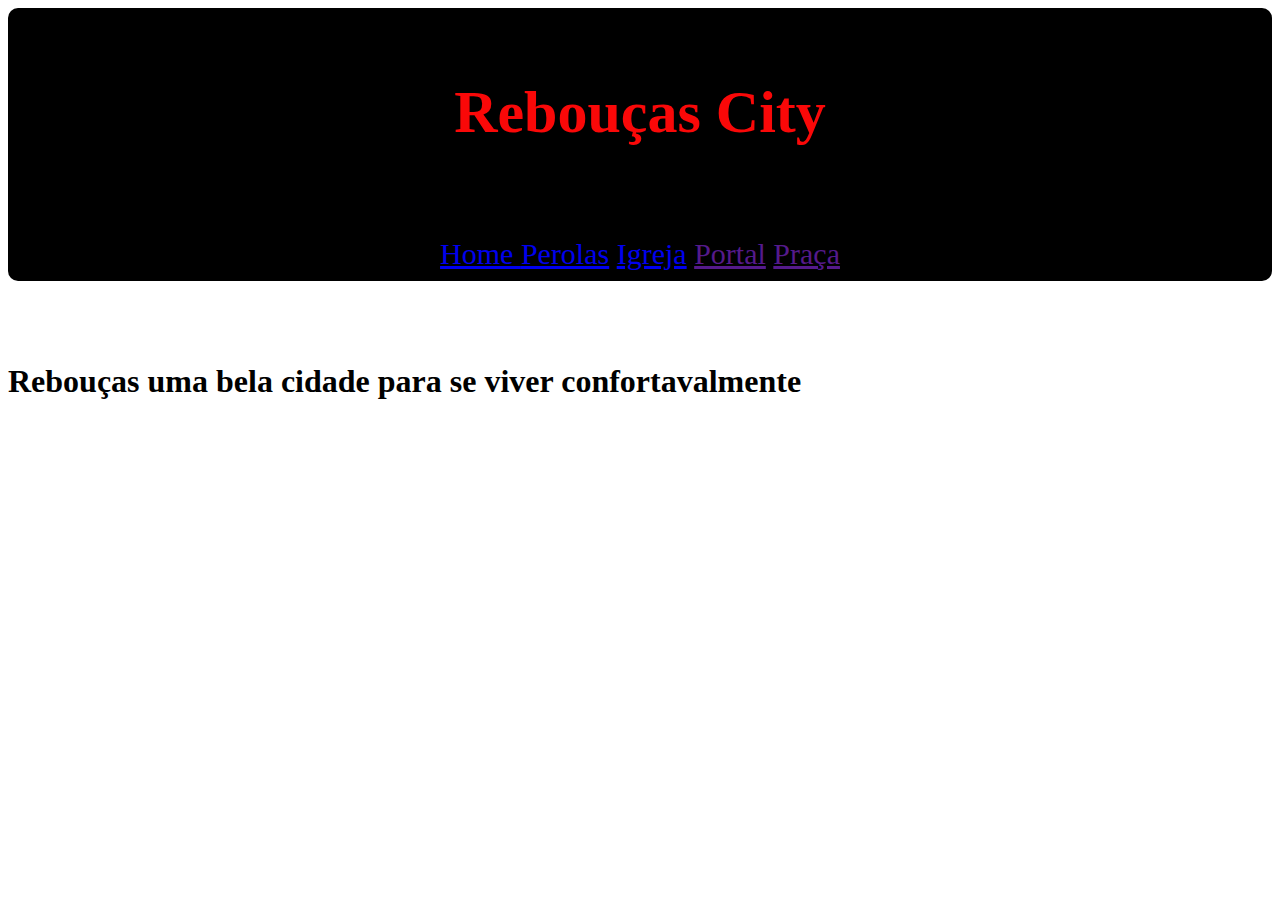
==== index.html @ 73720719 "hjhjdt" ====
<!DOCTYPE html>
<html lang="en">
<head>
    <meta charset="UTF-8">
    <meta http-equiv="X-UA-Compatible" content="IE=edge">
    <meta name="viewport" content="width=device-width, initial-scale=1.0">
    <title>Document</title>
    <link rel="stylesheet" href="css/css.css">
</head>
     <body> 
         <div>
             
            <h1>Rebouças City</h1>
               
                <p><a href="index.html">Home  </a> <a href="agiotagem.html">Perolas</a> <a href="jaojaopedemesa.html">Igreja</a> <a href="">Portal</a>   <a href="">Praça</a></p>
        </div>
        
        <h1><p class="bah">Rebouças uma bela cidade para se viver confortavalmente</p></h1>
         
    </body> 
</html>
---- css/css.css ----
body
{
    background-color: rgba(247, 12, 12, 0);
    font-family: Cambria, Cochin, Georgia, Times, 'Times New Roman', serif;

}
div
{
 background-color: black;
 color: rgb(250, 8, 8);
 padding: 30px;
 position: relative;
 border-radius: 10px;
 text-align:center;
 font-size: 30px;

}
p
{
    text-align: center;
    position: relative;
    top: 50px;
    
}
.jonhnn
{
  background-color: rgb(255, 255, 255);
  align-self: center;

}
.bah
{
    text-align: left;
}
.igreja
{
    background-color: white;
    color: black;
}
.renato
{
    background-color: rgb(252, 8, 8);
    top: 50px;
}

#renatao {
    position: relative;
    left: -500px;
    
}
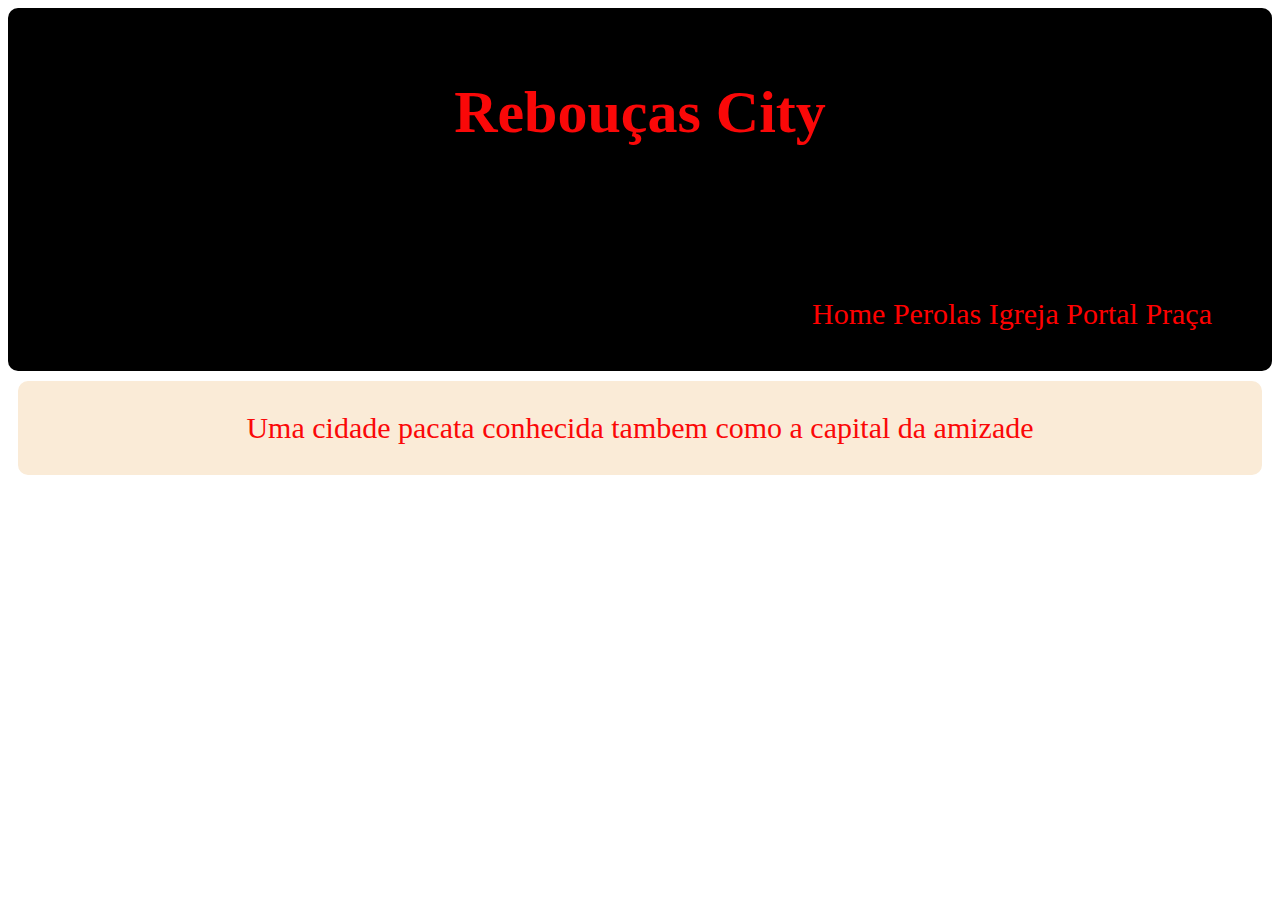
==== commit bb76909d: "fedfwEGFWEFWERD" ====
--- a/index.html
+++ b/index.html
@@ -12,10 +12,12 @@
              
             <h1>Rebouças City</h1>
                
+            <div class="mathias">
                 <p><a href="index.html">Home  </a> <a href="agiotagem.html">Perolas</a> <a href="jaojaopedemesa.html">Igreja</a> <a href="">Portal</a>   <a href="">Praça</a></p>
+            </div>
         </div>
         
-        <h1><p class="bah">Rebouças uma bela cidade para se viver confortavalmente</p></h1>
+        <div class="haha">Uma cidade pacata conhecida tambem como a capital da amizade</div>
          
     </body> 
 </html>--- a/css/css.css
+++ b/css/css.css
@@ -13,13 +13,23 @@
  border-radius: 10px;
  text-align:center;
  font-size: 30px;
+}
+.mathias a 
+{
+    text-decoration: none;
+    color: red;
 
+}
+.mathias a:hover
+{
+    color: rgb(21, 255, 0);
 }
 p
 {
-    text-align: center;
+    text-align: right;
     position: relative;
     top: 50px;
+    
     
 }
 .jonhnn
@@ -39,12 +49,17 @@
 }
 .renato
 {
-    background-color: rgb(252, 8, 8);
+    background-color: rgb(199, 166, 206);
     top: 50px;
 }
 
 #renatao {
     position: relative;
-    left: -500px;
+    left: -250px;
     
+}
+.haha
+{
+    margin: 10px  ;
+    background-color: antiquewhite;
 }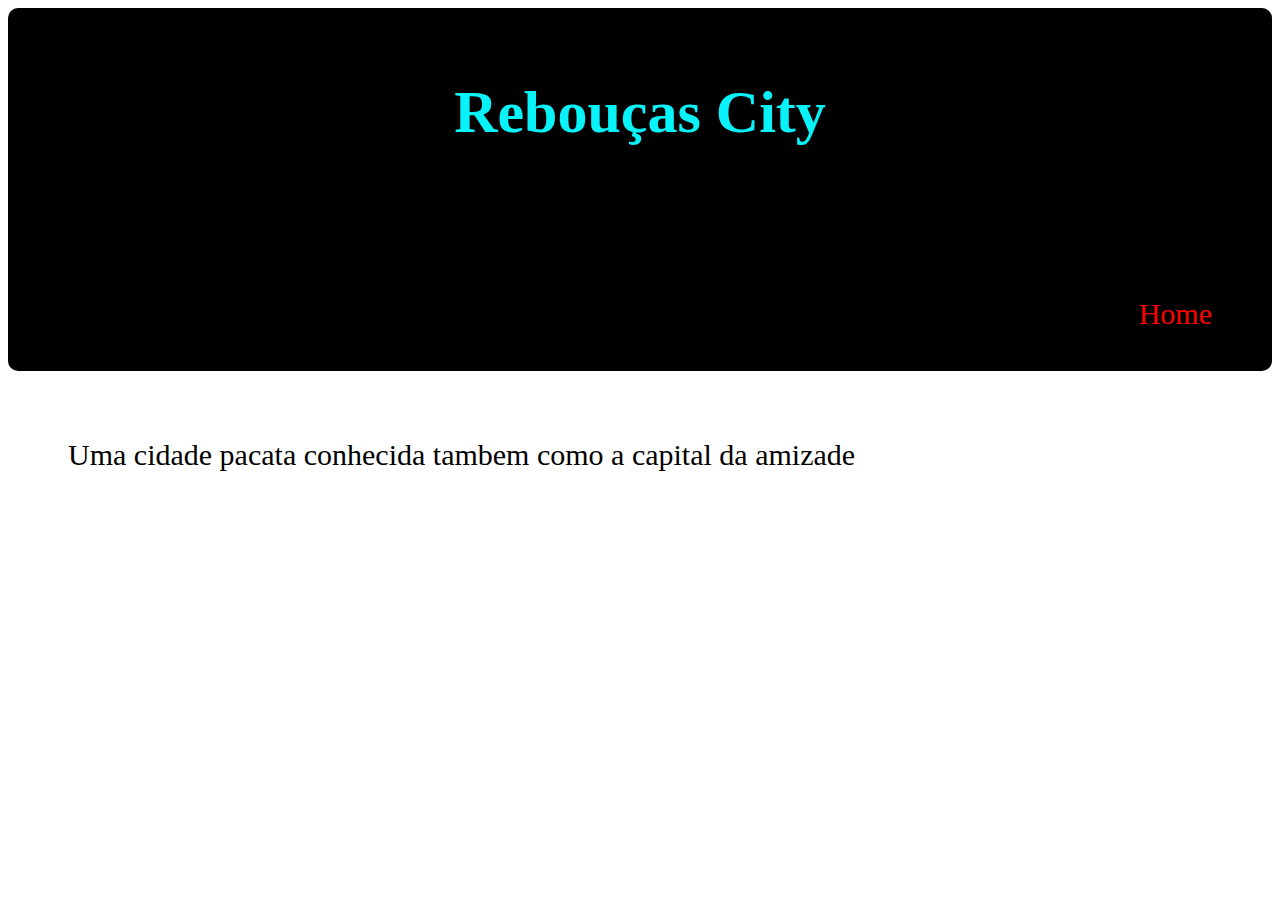
==== commit e61a06c7: "recomeçqando" ====
--- a/index.html
+++ b/index.html
@@ -8,16 +8,16 @@
     <link rel="stylesheet" href="css/css.css">
 </head>
      <body> 
+         
          <div>
              
             <h1>Rebouças City</h1>
                
             <div class="mathias">
-                <p><a href="index.html">Home  </a> <a href="agiotagem.html">Perolas</a> <a href="jaojaopedemesa.html">Igreja</a> <a href="">Portal</a>   <a href="">Praça</a></p>
-            </div>
-        </div>
+                <p><a href="index.html">Home  </a>
+            </div> 
         
-        <div class="haha">Uma cidade pacata conhecida tambem como a capital da amizade</div>
+        <div class="foda">Uma cidade pacata conhecida tambem como a capital da amizade</div>
          
     </body> 
 </html>--- a/css/css.css
+++ b/css/css.css
@@ -1,13 +1,14 @@
 body
 {
-    background-color: rgba(247, 12, 12, 0);
+    background-color: rgba(2, 0, 0, 0);
     font-family: Cambria, Cochin, Georgia, Times, 'Times New Roman', serif;
-
+    /* background-image: url(../img/downloa.jpg);
+    background-size: cover;*/
 }
 div
 {
  background-color: black;
- color: rgb(250, 8, 8);
+ color: rgb(8, 242, 250);
  padding: 30px;
  position: relative;
  border-radius: 10px;
@@ -17,7 +18,7 @@
 .mathias a 
 {
     text-decoration: none;
-    color: red;
+    color: rgb(255, 0, 0);
 
 }
 .mathias a:hover
@@ -29,37 +30,13 @@
     text-align: right;
     position: relative;
     top: 50px;
-    
-    
 }
-.jonhnn
+.foda
 {
-  background-color: rgb(255, 255, 255);
-  align-self: center;
+    background-color: rgb(255, 255, 255);
+    color: rgb(2, 1, 0);
+    position:absolute;
+    top: 400px;
 
-}
-.bah
-{
-    text-align: left;
-}
-.igreja
-{
-    background-color: white;
-    color: black;
-}
-.renato
-{
-    background-color: rgb(199, 166, 206);
-    top: 50px;
-}
 
-#renatao {
-    position: relative;
-    left: -250px;
-    
-}
-.haha
-{
-    margin: 10px  ;
-    background-color: antiquewhite;
 }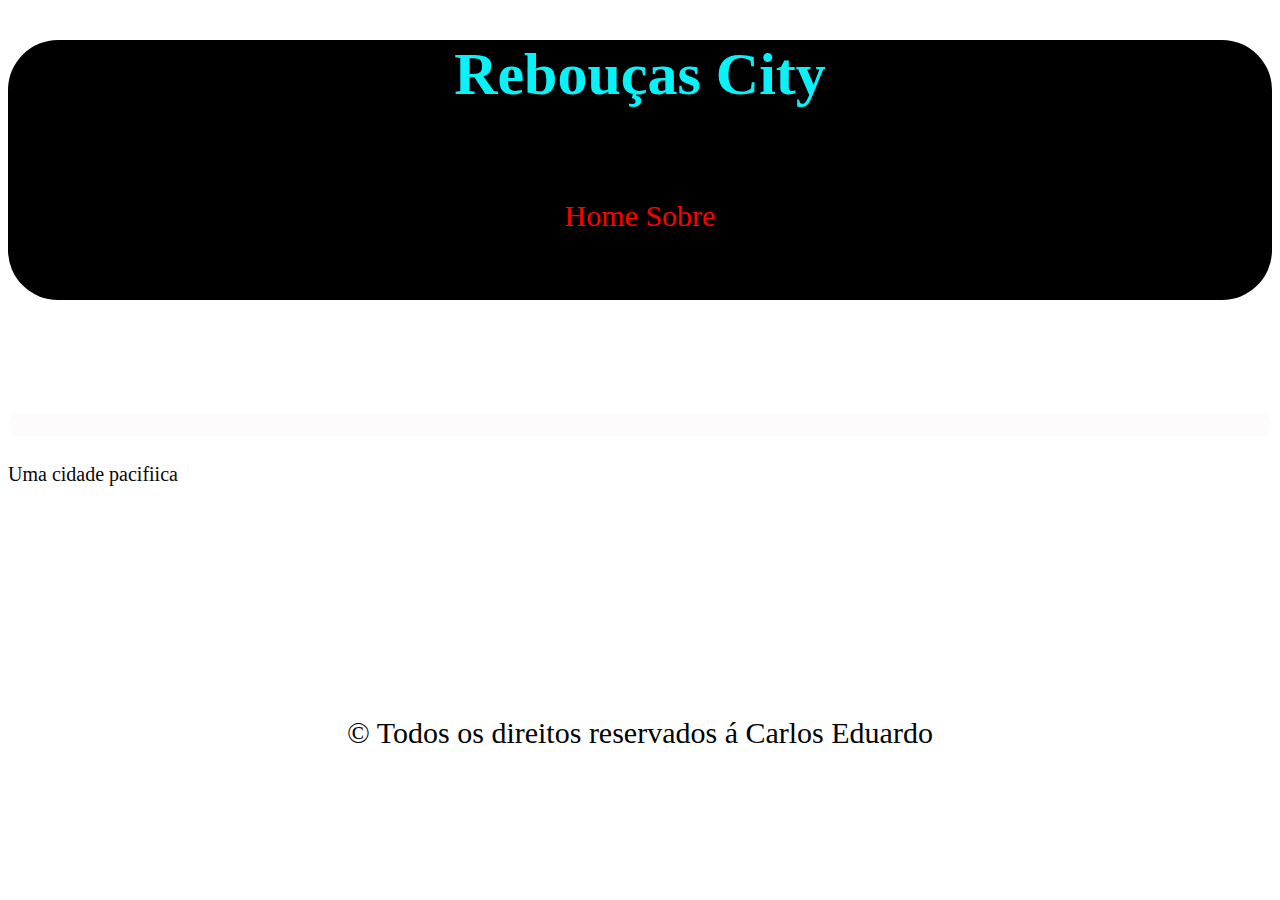
==== commit 030b5b97: "bvçlkgb[pzlbhk" ====
--- a/index.html
+++ b/index.html
@@ -4,7 +4,7 @@
     <meta charset="UTF-8">
     <meta http-equiv="X-UA-Compatible" content="IE=edge">
     <meta name="viewport" content="width=device-width, initial-scale=1.0">
-    <title>Document</title>
+    <title>sitezaopika</title>
     <link rel="stylesheet" href="css/css.css">
 </head>
      <body> 
@@ -14,10 +14,15 @@
             <h1>Rebouças City</h1>
                
             <div class="mathias">
-                <p><a href="index.html">Home  </a>
+                <p class="p1"><a href="index.html">Home  </a> <a href="sobreacidade.html">Sobre</a>
             </div> 
-        
-        <div class="foda">Uma cidade pacata conhecida tambem como a capital da amizade</div>
+            <div class="texto1">
+            <p>Uma cidade pacifiica  </p>
+             </div>
+            <div class="rodape">
+            <p>© Todos os direitos reservados á Carlos Eduardo </p>
+            </div>
+</html>
          
     </body> 
 </html>--- a/css/css.css
+++ b/css/css.css
@@ -9,11 +9,11 @@
 {
  background-color: black;
  color: rgb(8, 242, 250);
- padding: 30px;
  position: relative;
- border-radius: 10px;
+ border-radius: 50px;
  text-align:center;
  font-size: 30px;
+ /*margin: 300px; usa pa diminuir ao centro*/
 }
 .mathias a 
 {
@@ -27,16 +27,30 @@
 }
 p
 {
-    text-align: right;
     position: relative;
     top: 50px;
 }
-.foda
+
+.rodape{
+    color:rgb(2, 2, 2);
+    font-size: 30px;
+    background-color: rgb(255, 255, 255);
+    text-align: center;
+    top: 400px;
+}
+.texto1
 {
-    background-color: rgb(255, 255, 255);
-    color: rgb(2, 1, 0);
-    position:absolute;
-    top: 400px;
+    color:rgb(7, 7, 7);
+    font-size: 20px;
+    background-color: rgb(253, 251, 251);
+    text-align: left;
+    
+    top: 200px;
 
+}
+.p1
+{
+    text-align: center;
+    color: black;
 
-}+}
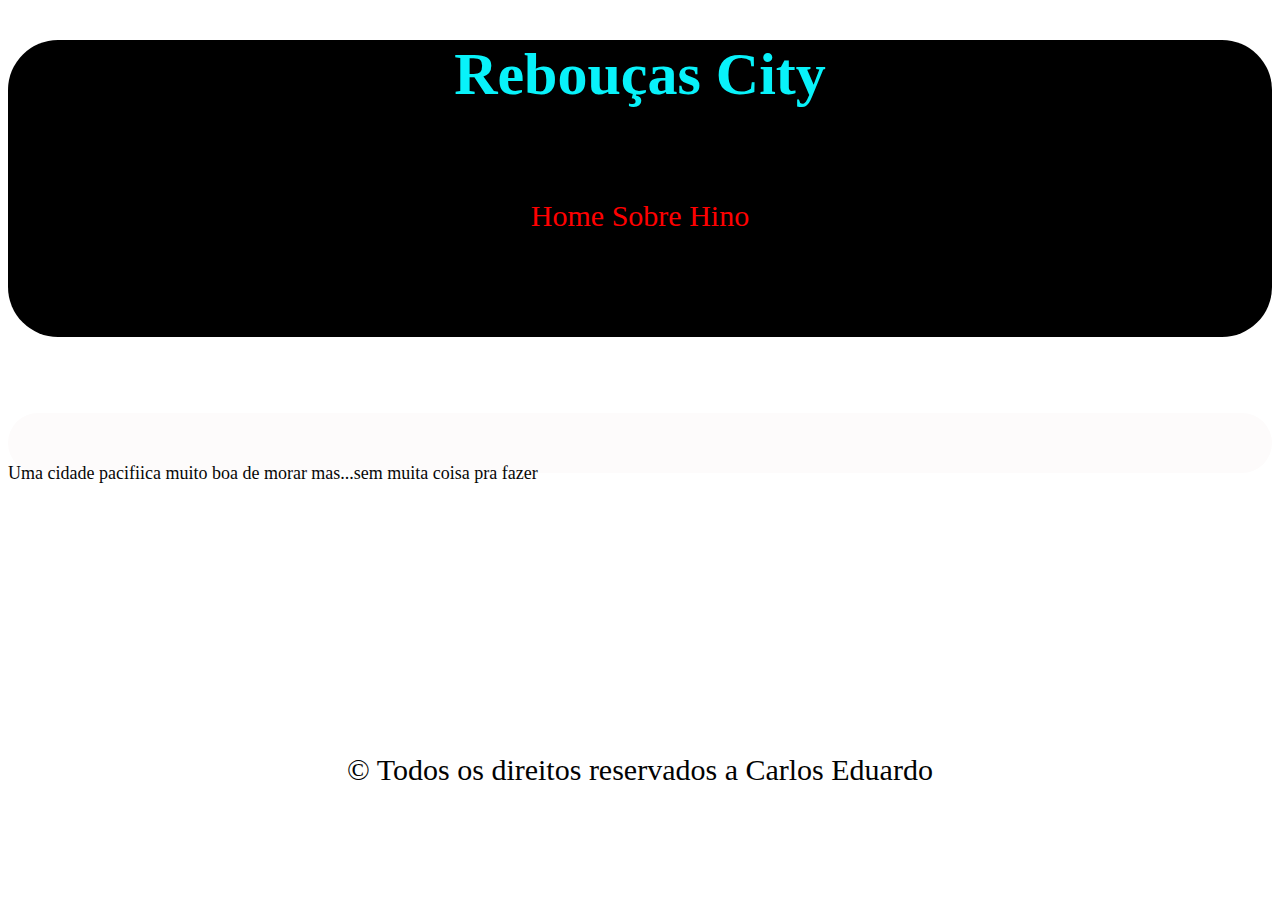
==== commit f27d5a31: "gktgóeiigjóerigíujre" ====
--- a/index.html
+++ b/index.html
@@ -14,13 +14,14 @@
             <h1>Rebouças City</h1>
                
             <div class="mathias">
-                <p class="p1"><a href="index.html">Home  </a> <a href="sobreacidade.html">Sobre</a>
+                <p class="p1"><a href="index.html">Home  </a> <a href="sobreacidade.html">Sobre</a> <a href="Hino.html">Hino</a>
             </div> 
             <div class="texto1">
-            <p>Uma cidade pacifiica  </p>
+            <p>Uma cidade pacifiica  muito boa de morar mas...sem muita coisa pra fazer     </p>
+            <img src="https://upload.wikimedia.org/wikipedia/commons/thumb/7/78/Parana_Municip_Reboucas.svg/1280px-Parana_Municip_Reboucas.svg.png" alt="">
              </div>
             <div class="rodape">
-            <p>© Todos os direitos reservados á Carlos Eduardo </p>
+            <p>© Todos os direitos reservados a Carlos Eduardo </p>
             </div>
 </html>
          
--- a/css/css.css
+++ b/css/css.css
@@ -44,7 +44,7 @@
     font-size: 20px;
     background-color: rgb(253, 251, 251);
     text-align: left;
-    
+    font-size: large;
     top: 200px;
 
 }
@@ -52,5 +52,5 @@
 {
     text-align: center;
     color: black;
-
+    
 }
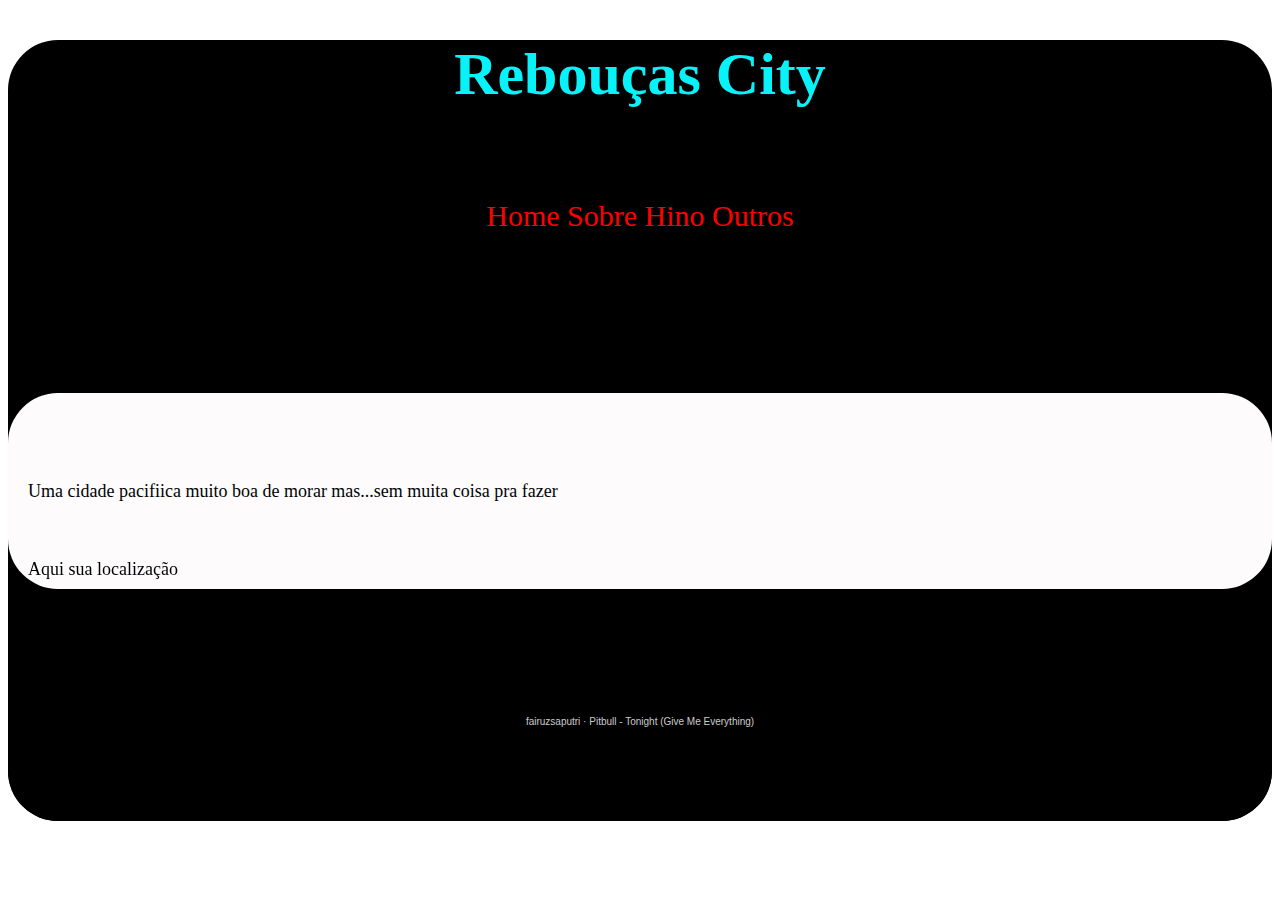
==== commit 6ed66cbc: "sei la" ====
--- a/index.html
+++ b/index.html
@@ -14,12 +14,14 @@
             <h1>Rebouças City</h1>
                
             <div class="mathias">
-                <p class="p1"><a href="index.html">Home  </a> <a href="sobreacidade.html">Sobre</a> <a href="Hino.html">Hino</a>
+                 <p class="p1"><a href="index.html">Home  </a> <a href="sobreacidade.html">Sobre</a> <a href="Hino.html"> Hino</a><a href="putros.html"> Outros </a>
             </div> 
             <div class="texto1">
-            <p>Uma cidade pacifiica  muito boa de morar mas...sem muita coisa pra fazer     </p>
+            <p>Uma cidade pacifiica  muito boa de morar mas...sem muita coisa pra fazer     </p><br>
+            <p>Aqui sua localização </p>
             <img src="https://upload.wikimedia.org/wikipedia/commons/thumb/7/78/Parana_Municip_Reboucas.svg/1280px-Parana_Municip_Reboucas.svg.png" alt="">
              </div>
+             <iframe width="100%" height="300" scrolling="no" frameborder="no" allow="autoplay" src="https://w.soundcloud.com/player/?url=https%3A//api.soundcloud.com/tracks/189734440&color=%23ff5500&auto_play=false&hide_related=false&show_comments=true&show_user=true&show_reposts=false&show_teaser=true&visual=true"></iframe><div style="font-size: 10px; color: #cccccc;line-break: anywhere;word-break: normal;overflow: hidden;white-space: nowrap;text-overflow: ellipsis; font-family: Interstate,Lucida Grande,Lucida Sans Unicode,Lucida Sans,Garuda,Verdana,Tahoma,sans-serif;font-weight: 100;"><a href="https://soundcloud.com/fairuzsaputri" title="fairuzsaputri" target="_blank" style="color: #cccccc; text-decoration: none;">fairuzsaputri</a> · <a href="https://soundcloud.com/fairuzsaputri/pitbull-tonight-give-me-everything" title="Pitbull - Tonight (Give Me Everything)" target="_blank" style="color: #cccccc; text-decoration: none;">Pitbull - Tonight (Give Me Everything)</a>
             <div class="rodape">
             <p>© Todos os direitos reservados a Carlos Eduardo </p>
             </div>
--- a/css/css.css
+++ b/css/css.css
@@ -1,6 +1,6 @@
 body
 {
-    background-color: rgba(2, 0, 0, 0);
+    background-color: rgba(10, 10, 10, 0);
     font-family: Cambria, Cochin, Georgia, Times, 'Times New Roman', serif;
     /* background-image: url(../img/downloa.jpg);
     background-size: cover;*/
@@ -40,12 +40,13 @@
 }
 .texto1
 {
-    color:rgb(7, 7, 7);
+    color:rgb(0, 3, 5);
     font-size: 20px;
     background-color: rgb(253, 251, 251);
     text-align: left;
     font-size: large;
-    top: 200px;
+    top: 180px;
+    padding: 20px;
 
 }
 .p1
@@ -54,3 +55,7 @@
     color: black;
     
 }
+img
+{
+    background-color: black;
+}
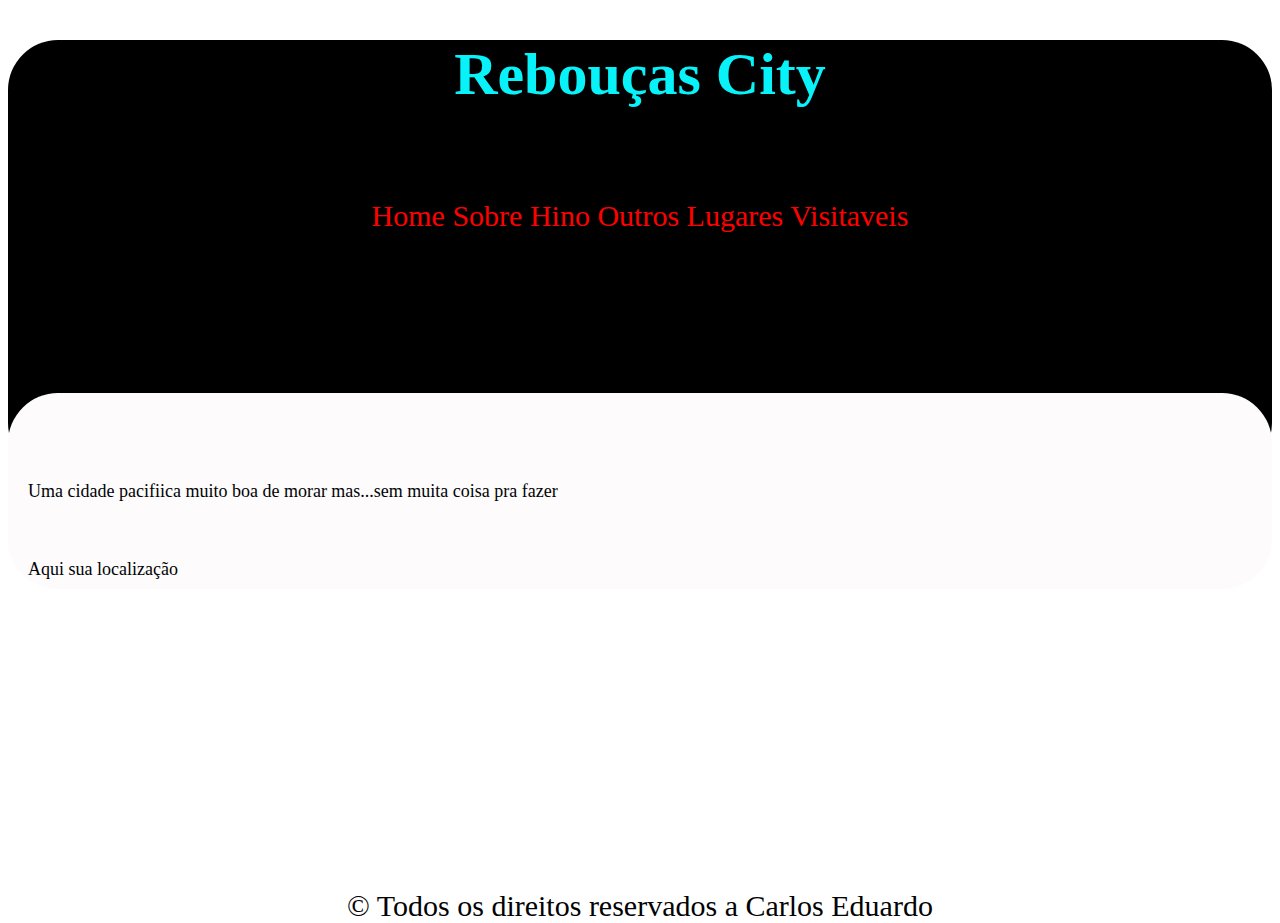
==== commit b4ec2a17: "dgfdfgezsrf" ====
--- a/index.html
+++ b/index.html
@@ -14,18 +14,17 @@
             <h1>Rebouças City</h1>
                
             <div class="mathias">
-                 <p class="p1"><a href="index.html">Home  </a> <a href="sobreacidade.html">Sobre</a> <a href="Hino.html"> Hino</a><a href="putros.html"> Outros </a>
+                <p class="p1"><a href="index.html">Home  </a> <a href="sobreacidade.html">Sobre</a> <a href="Hino.html"> Hino</a><a href="putros.html"> Outros </a> <a href="Algunslugaresparavisitar.html">Lugares Visitaveis</a>
             </div> 
             <div class="texto1">
             <p>Uma cidade pacifiica  muito boa de morar mas...sem muita coisa pra fazer     </p><br>
             <p>Aqui sua localização </p>
             <img src="https://upload.wikimedia.org/wikipedia/commons/thumb/7/78/Parana_Municip_Reboucas.svg/1280px-Parana_Municip_Reboucas.svg.png" alt="">
              </div>
-             <iframe width="100%" height="300" scrolling="no" frameborder="no" allow="autoplay" src="https://w.soundcloud.com/player/?url=https%3A//api.soundcloud.com/tracks/189734440&color=%23ff5500&auto_play=false&hide_related=false&show_comments=true&show_user=true&show_reposts=false&show_teaser=true&visual=true"></iframe><div style="font-size: 10px; color: #cccccc;line-break: anywhere;word-break: normal;overflow: hidden;white-space: nowrap;text-overflow: ellipsis; font-family: Interstate,Lucida Grande,Lucida Sans Unicode,Lucida Sans,Garuda,Verdana,Tahoma,sans-serif;font-weight: 100;"><a href="https://soundcloud.com/fairuzsaputri" title="fairuzsaputri" target="_blank" style="color: #cccccc; text-decoration: none;">fairuzsaputri</a> · <a href="https://soundcloud.com/fairuzsaputri/pitbull-tonight-give-me-everything" title="Pitbull - Tonight (Give Me Everything)" target="_blank" style="color: #cccccc; text-decoration: none;">Pitbull - Tonight (Give Me Everything)</a>
             <div class="rodape">
             <p>© Todos os direitos reservados a Carlos Eduardo </p>
             </div>
-</html>
+
          
-    </body> 
+    </body>     
 </html>